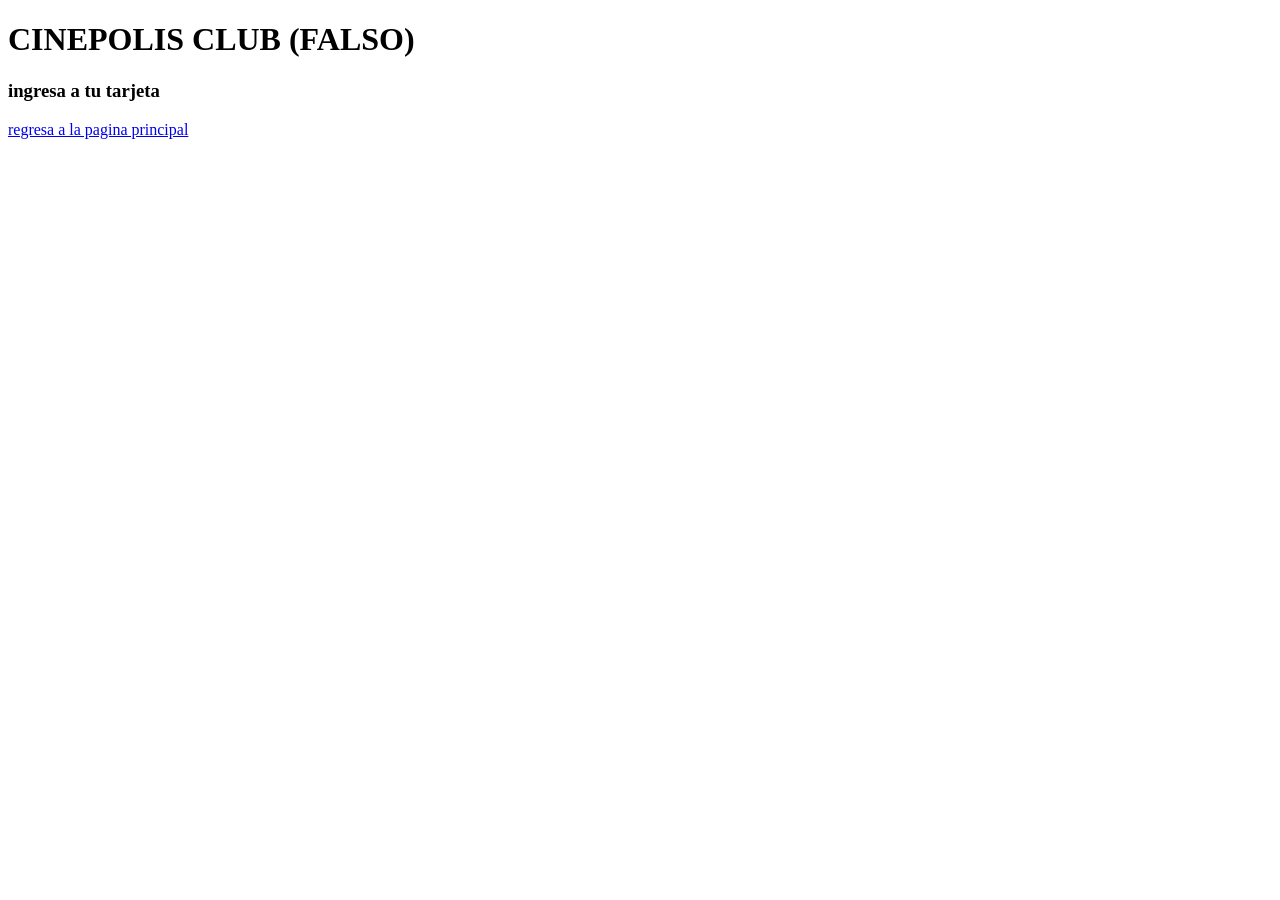
==== formulario.html @ aed069e3 "Create formulario.html" ====
<!DOCTYPE html>
<html>
<head>
  <meta charset="UTF-8">
  <meta name="viewport" content="width=device-width, initial-scale=1.0">
  <title>CINEPOLISCLUB</title>
</head>
  
<body>
  <h1>CINEPOLIS CLUB (FALSO)</h1>
  <h3>ingresa a tu tarjeta</h3>
</body>

<footer>
  <a href="index.html">regresa a la pagina principal</a>
</footer>
</html>
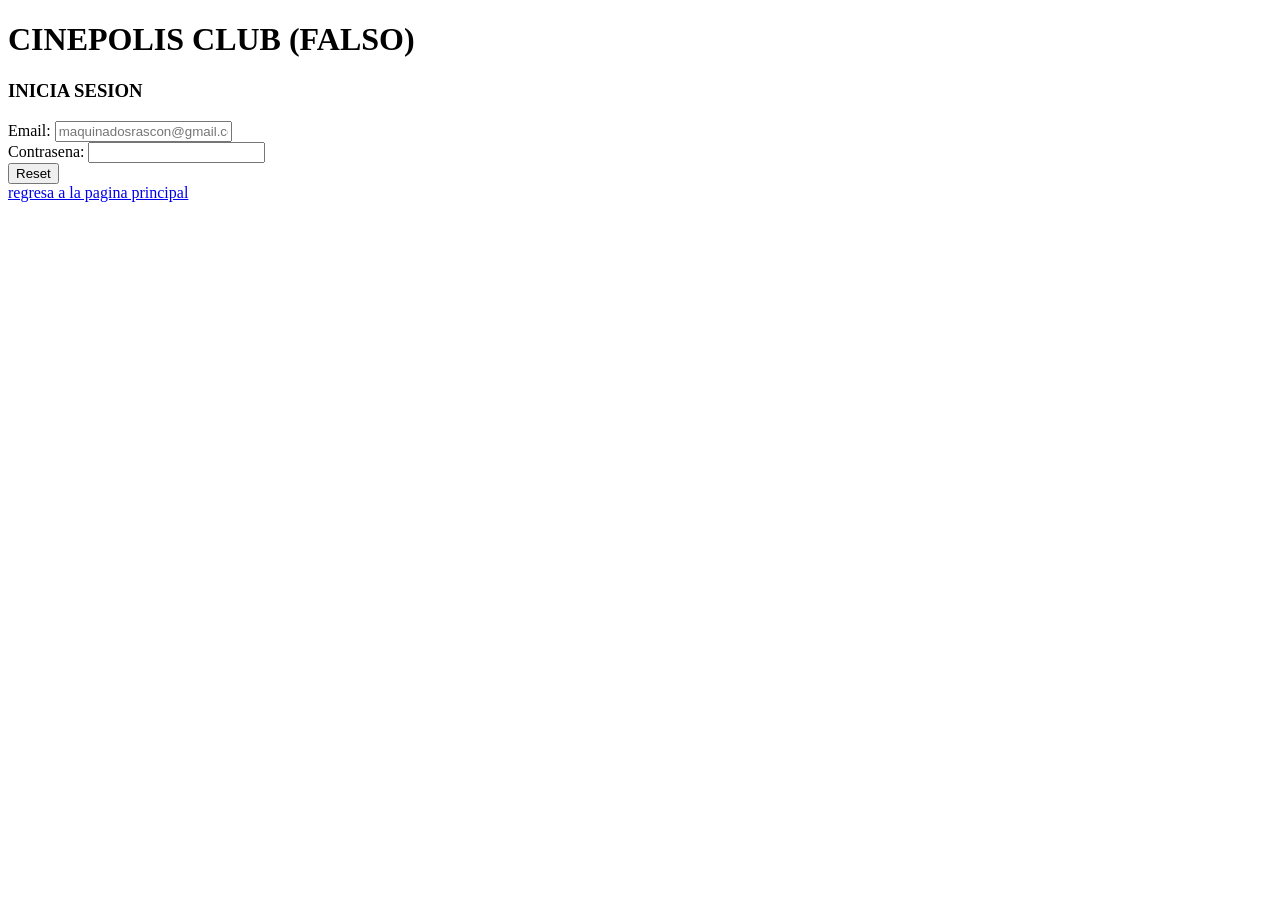
==== commit 0f6baa02: "Update formulario.html" ====
--- a/formulario.html
+++ b/formulario.html
@@ -8,7 +8,19 @@
   
 <body>
   <h1>CINEPOLIS CLUB (FALSO)</h1>
-  <h3>ingresa a tu tarjeta</h3>
+  <h3>INICIA SESION</h3>
+
+  <form action="#" method="POST">
+    <label for="Email">Email:</label>
+    <input type="email" id="Email" placeholder="maquinadosrascon@gmail.com" required><br>
+    
+    <label for="password">Contrasena:</label>
+    <input type="password" id="password" minlengh="6" maxlengh="15"><br>
+
+    <input type="reset"><br>
+    <imput type="submit">
+
+  </form>
 </body>
 
 <footer>
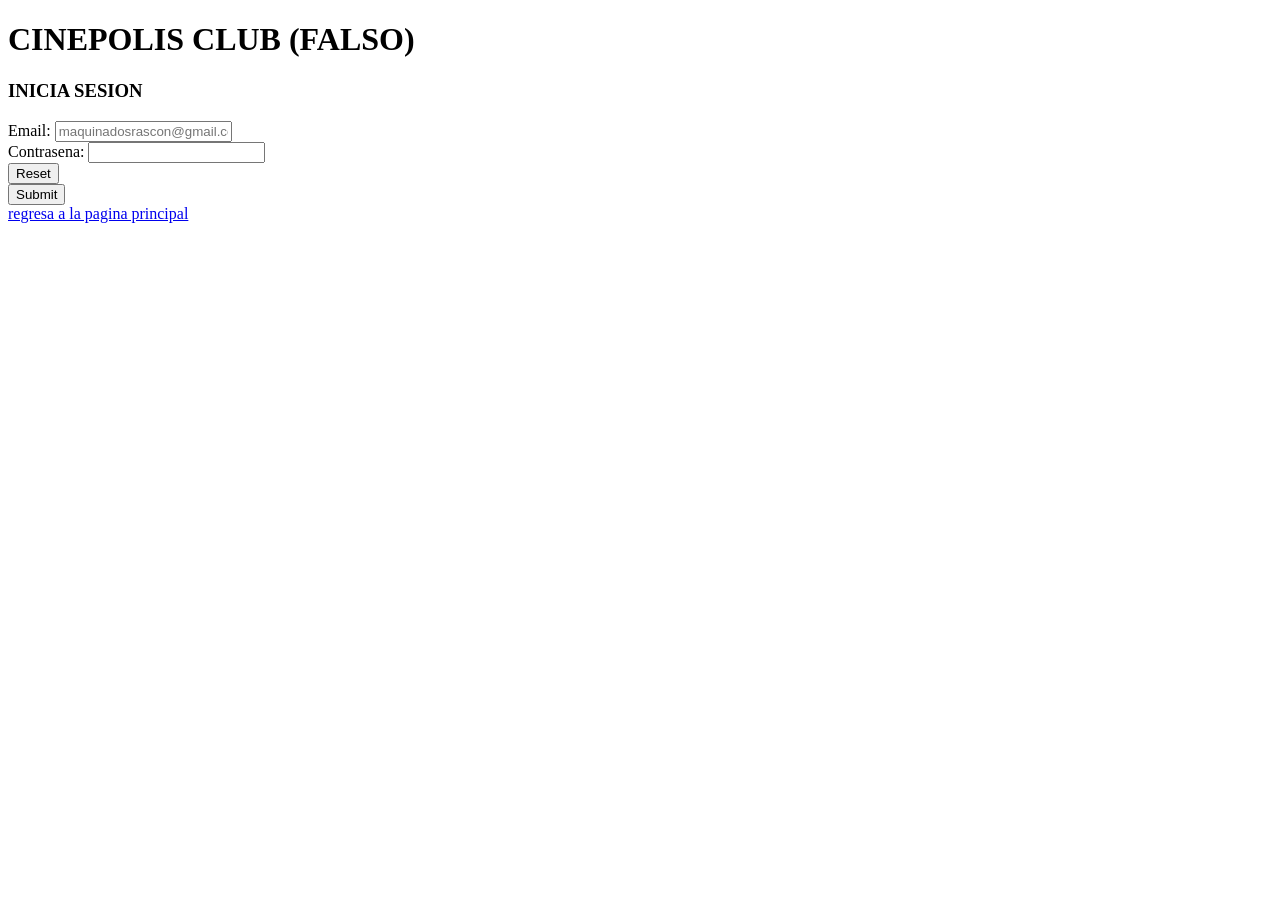
==== commit 4fdd84f6: "Update formulario.html" ====
--- a/formulario.html
+++ b/formulario.html
@@ -18,7 +18,7 @@
     <input type="password" id="password" minlengh="6" maxlengh="15"><br>
 
     <input type="reset"><br>
-    <imput type="submit">
+    <input type="submit">
 
   </form>
 </body>
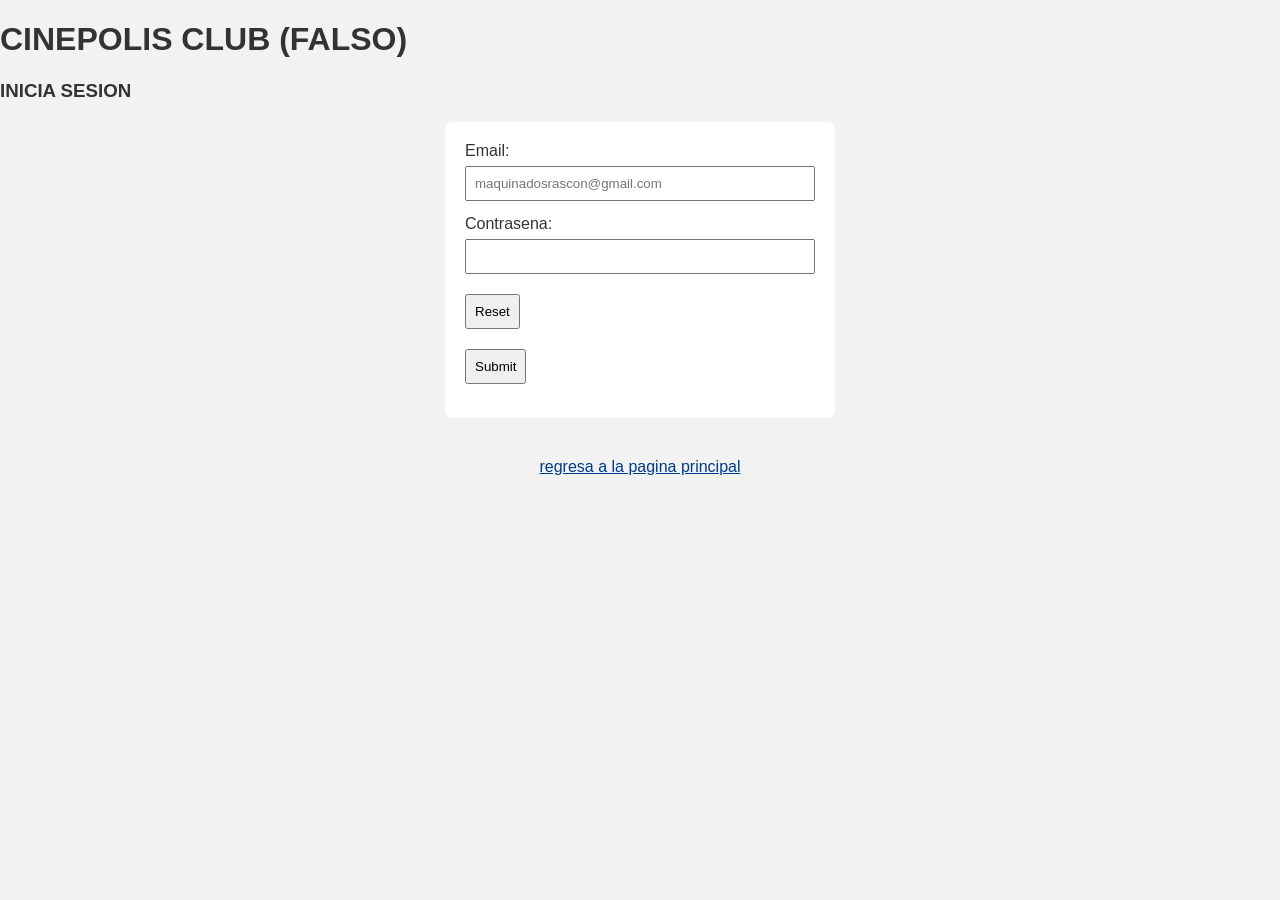
==== commit a845631f: "Update formulario.html" ====
--- a/formulario.html
+++ b/formulario.html
@@ -4,6 +4,7 @@
   <meta charset="UTF-8">
   <meta name="viewport" content="width=device-width, initial-scale=1.0">
   <title>CINEPOLISCLUB</title>
+  <link rel="stylesheet" href="estilos.css">
 </head>
   
 <body>
@@ -18,7 +19,7 @@
     <input type="password" id="password" minlengh="6" maxlengh="15"><br>
 
     <input type="reset"><br>
-    <input type="submit">
+    <input type="submit"><br>
 
   </form>
 </body>
--- a/estilos.css
+++ b/estilos.css
@@ -0,0 +1,95 @@
+/* se aplica a toda la página ===== */
+body {
+  font-family: Arial, sans-serif; /* tipo de letra */
+  margin: 0;                      /* quita el margen por defecto del navegador */
+  background-color: #f2f2f2;      /* color de fondo */
+  color: #333;                    /* color del texto */
+}
+
+/* ===== ENCABEZADO ===== */
+header {
+  background-color: #003a8c;
+  color: white;
+  text-align: center;             /* centra el texto */
+  padding: 20px;                  /* espacio interno */
+}
+
+/* ===== MENÚ: los enlaces quedan en fila ===== */
+nav {
+  display: flex;                  /* pone los hijos (enlaces) en fila */
+  justify-content: center;        /* los centra horizontalmente */
+  gap: 20px;                      /* separación entre enlaces */
+  background-color: #002763;
+  padding: 12px;
+}
+
+nav a {
+  color: white;
+  text-decoration: none;          /* quita el subrayado */
+}
+
+nav a:hover {
+  color: #ffc107;                 /* cambia de color al pasar el mouse */
+}
+
+/* ===== CONTENIDO: caja centrada con ancho máximo ===== */
+.contenido {
+  max-width: 900px;
+  margin: 0 auto;                 /* auto a los lados = centrada */
+  padding: 20px;
+}
+
+dt {
+  font-weight: bold;              /* negritas */
+  text-transform: capitalize;     /* primera letra en mayúscula */
+  margin-top: 12px;
+}
+
+dd {
+  margin-left: 0;                 /* quita la sangría por defecto */
+}
+
+/* ===== CARTELERA: imágenes en cuadrícula flexible ===== */
+.cartelera {
+  display: flex;
+  flex-wrap: wrap;                /* si no caben, pasan a la siguiente fila */
+  justify-content: center;
+  gap: 15px;
+}
+
+.cartelera img {
+  border-radius: 8px;             /* esquinas redondeadas */
+  box-shadow: 0 2px 6px rgba(0, 0, 0, 0.3); /* sombra */
+}
+
+/* ===== FORMULARIO ===== */
+form {
+  max-width: 350px;
+  margin: 20px auto;
+  background-color: white;
+  padding: 20px;
+  border-radius: 8px;
+}
+
+input {
+  width: 100%;
+  padding: 8px;
+  margin: 6px 0 14px;             /* arriba, lados, abajo */
+  box-sizing: border-box;         /* el padding no agranda el ancho total */
+}
+
+input[type="submit"],
+input[type="reset"] {             /* solo los botones */
+  width: auto;
+  cursor: pointer;                /* manita al pasar el mouse */
+}
+
+/*PIE DE PÁGINA Y ENLACES ===== */
+footer {
+  text-align: center;
+  padding: 20px;
+}
+
+footer a {
+  color: #003a8c;
+}
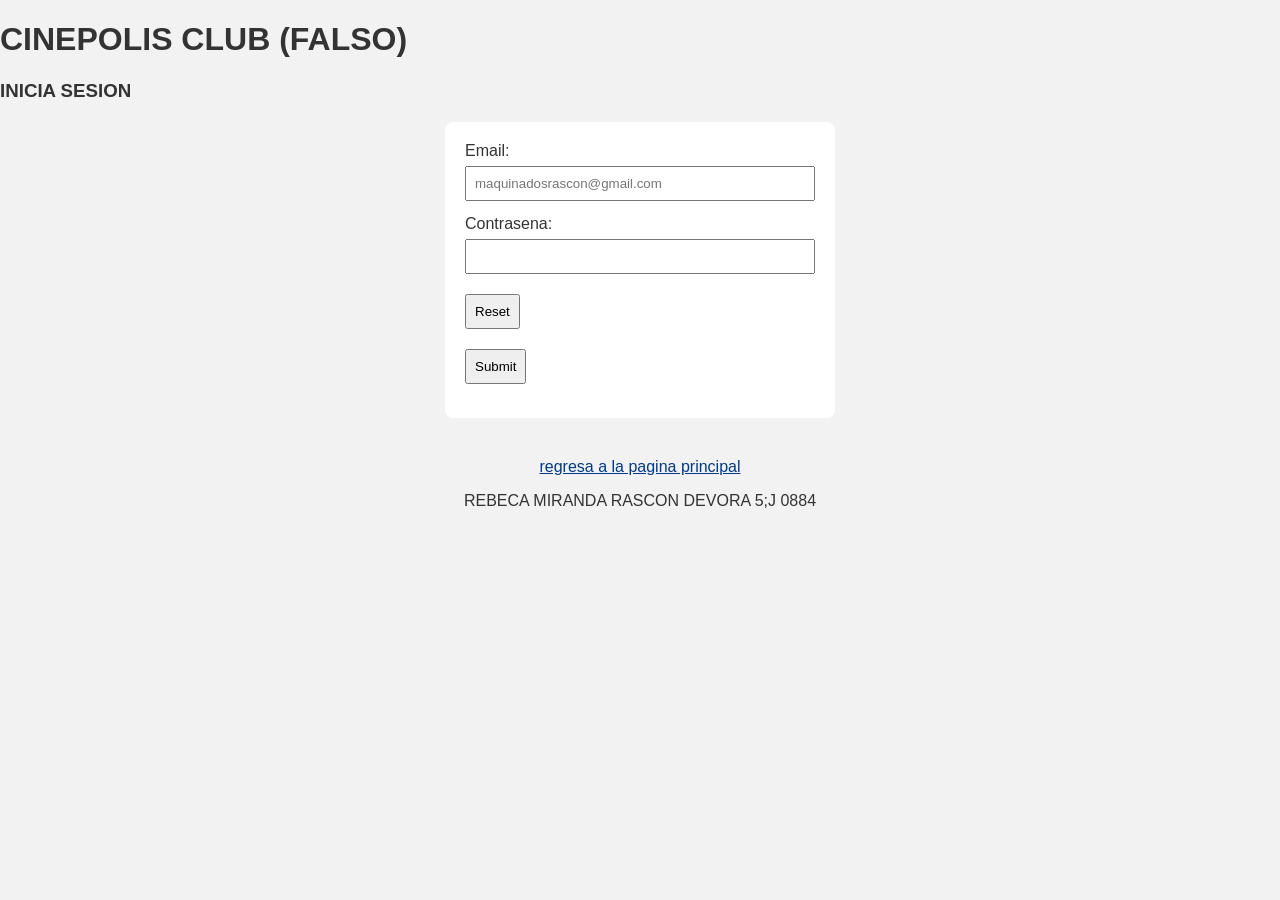
==== commit 1627bec6: "Update formulario.html" ====
--- a/formulario.html
+++ b/formulario.html
@@ -26,5 +26,6 @@
 
 <footer>
   <a href="index.html">regresa a la pagina principal</a>
+  <p>REBECA MIRANDA RASCON DEVORA 5;J 0884</p>
 </footer>
 </html>
